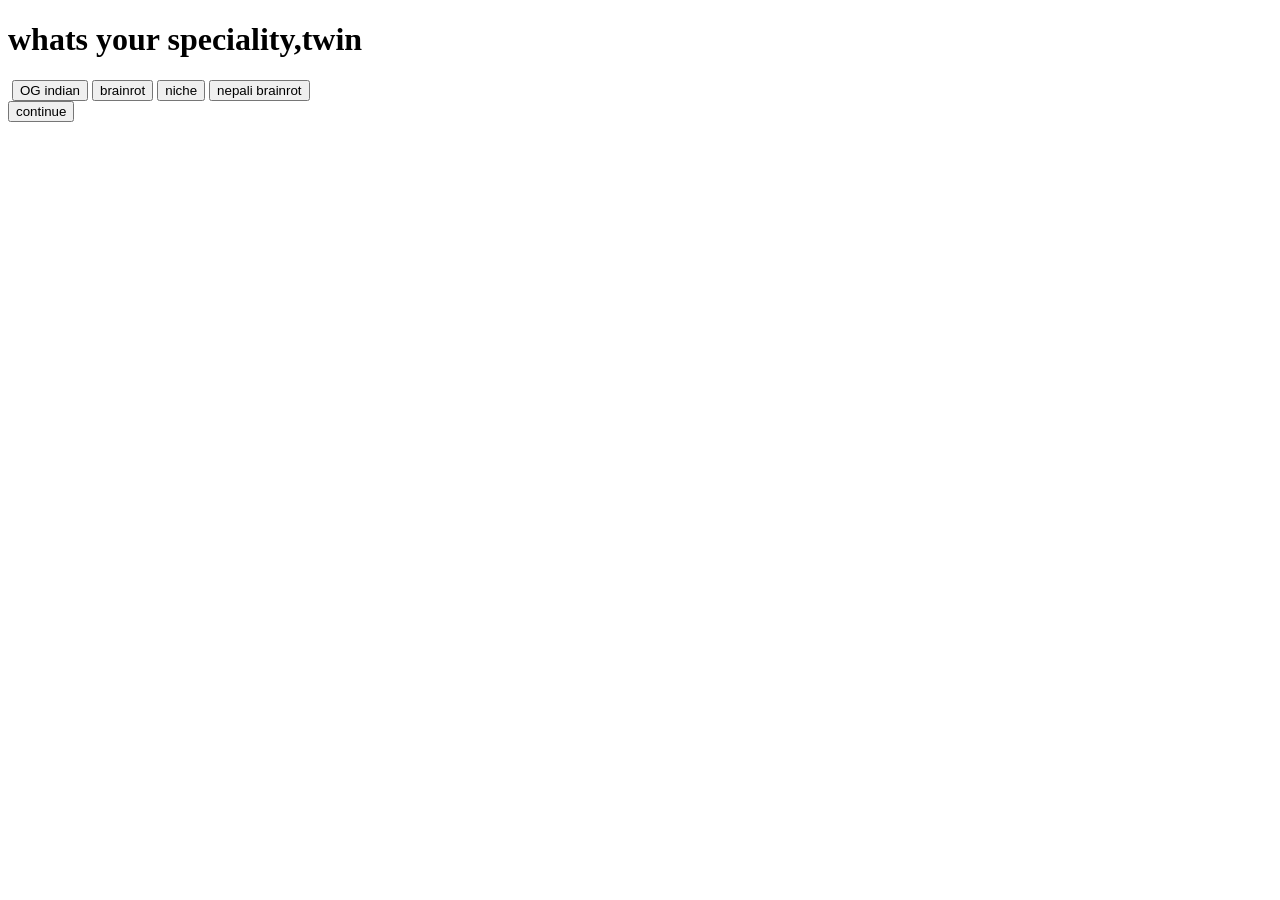
==== index.html @ c0b5d764 "did most of the memes que ans and minor change to btml files" ====
<!DOCTYPE html>
<html lang="en">
    <head>
        <meta charset="UTF=8">
        <meta name="viewport" content="width=device=width, initial-scale=1.0">
        <title> Meme IQ</title>
        <link rel="stylesheet" href="front.css">
    </head>
    <body>
            <h1>whats your speciality,twin</h1>
            <img id="meme-image">

            <button id ="option1">OG indian </button>
            <button id ="option2"> brainrot</button>
            <button id ="option3"> niche</button>
            <button id ="option4">nepali brainrot</button>
            <br>
            <button id ="continue">continue</button>

        </div>
    
        <script src="front.js></script"></script>
    </body>
</html>
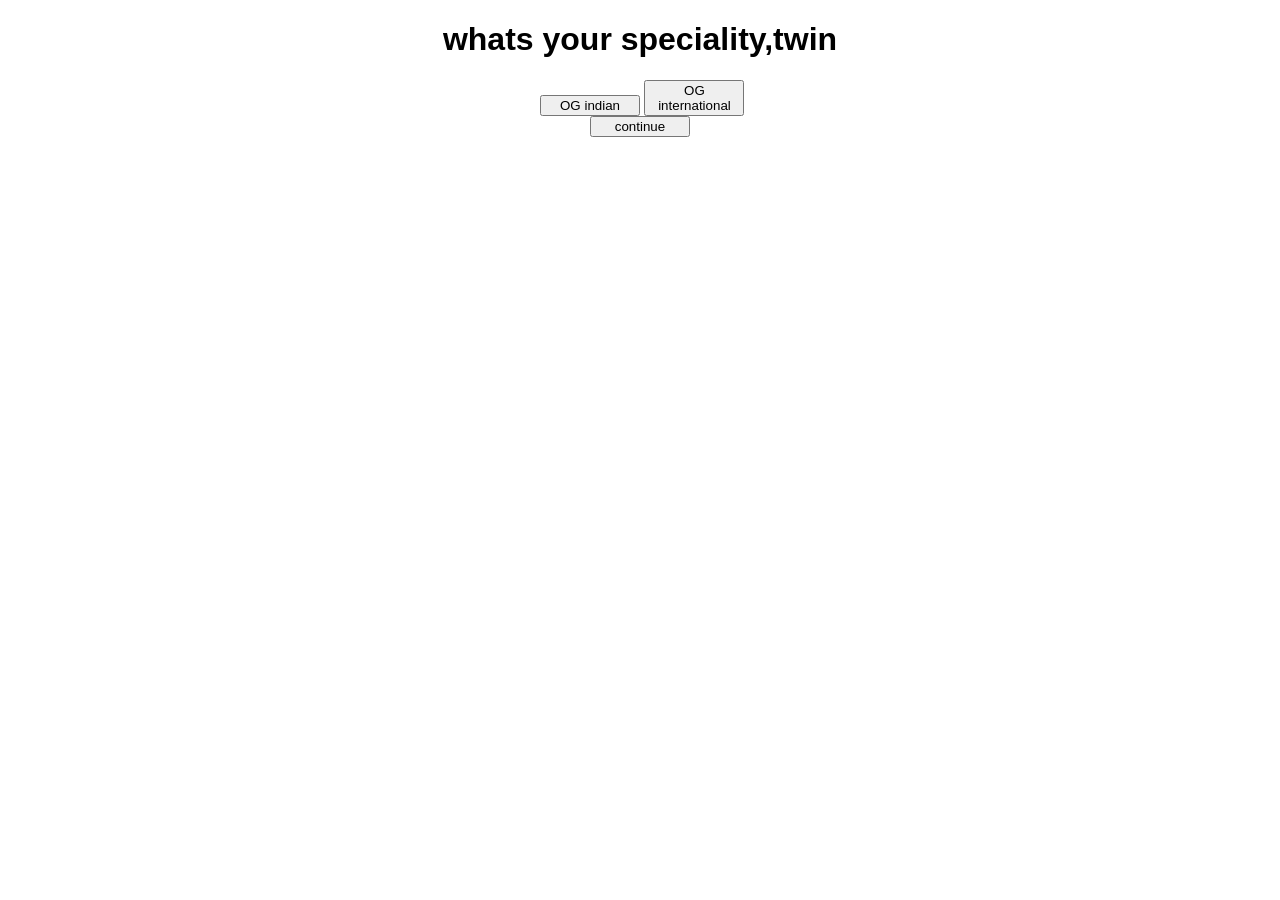
==== commit d406f0f7: "completed the json file,fixed the showing problems of js files and other files" ====
--- a/index.html
+++ b/index.html
@@ -10,10 +10,9 @@
             <h1>whats your speciality,twin</h1>
             <img id="meme-image">
 
-            <button id ="option1">OG indian </button>
-            <button id ="option2"> brainrot</button>
-            <button id ="option3"> niche</button>
-            <button id ="option4">nepali brainrot</button>
+            <button id ="india">OG indian </button>
+            <button id ="brainrot"> OG international</button>
+        
             <br>
             <button id ="continue">continue</button>
 
--- a/front.css
+++ b/front.css
@@ -0,0 +1,13 @@
+body {
+    text-align: center;
+    font-family: sans-serif;
+}
+
+img {
+    max-width: 300px;
+}
+
+button{
+    width: 100px;
+    height: auto;
+}
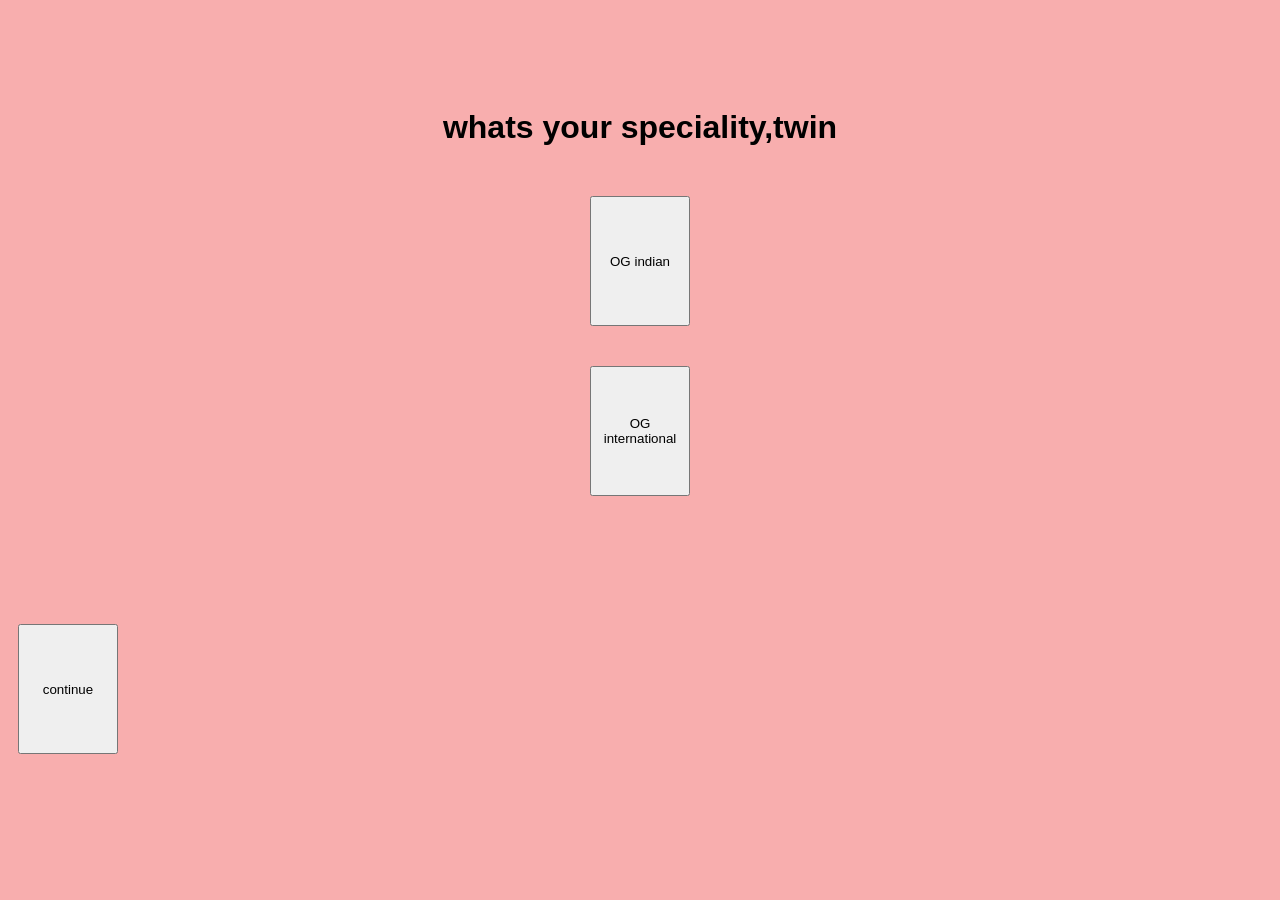
==== commit 480f967c: "trying to get the scores to show up and put buttons better" ====
--- a/index.html
+++ b/index.html
@@ -7,17 +7,17 @@
         <link rel="stylesheet" href="front.css">
     </head>
     <body>
-            <h1>whats your speciality,twin</h1>
-            <img id="meme-image">
+        <h1>whats your speciality,twin</h1>
+        <div class="buttons">
+            <button id ="indian">OG indian </button>
+            <button id ="international"> OG international</button>
+        </div>
+            <p id="message"></p>
 
-            <button id ="india">OG indian </button>
-            <button id ="brainrot"> OG international</button>
-        
             <br>
             <button id ="continue">continue</button>
+            
 
-        </div>
-    
-        <script src="front.js></script"></script>
+        <script src="front.js"></script>
     </body>
 </html>
--- a/front.css
+++ b/front.css
@@ -1,13 +1,29 @@
 body {
+    background-color: #f8aeae;
     text-align: center;
     font-family: sans-serif;
+    text-align: center;
+    padding-top: 80px;
 }
 
-img {
-    max-width: 300px;
+
+button{
+    display: block;
+    margin: 10px;
+    width: 100px;
+    height: 130px;
 }
 
-button{
-    width: 100px;
-    height: auto;
+.buttons {
+    display: flex;
+    flex-direction: column;
+    align-items: center;
+    gap: 20px;
+    margin: 40px 0;
+}
+
+#message {
+    font-size: 18px;
+    min-height: 30px;
+    margin-bottom: 20px;
 }
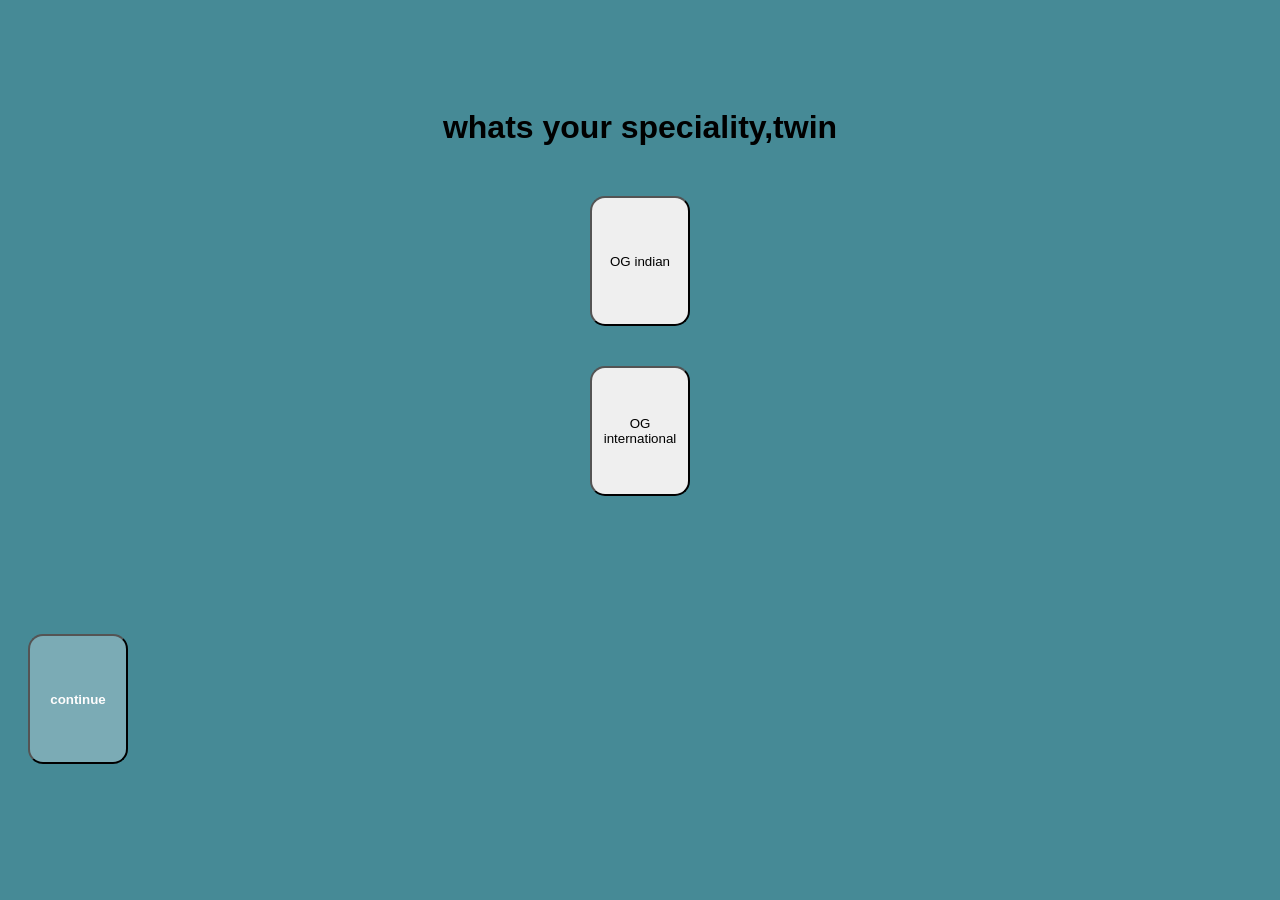
==== commit 6c90895d: "trying to fix bugs" ====
--- a/index.html
+++ b/index.html
@@ -15,9 +15,10 @@
             <p id="message"></p>
 
             <br>
-            <button id ="continue">continue</button>
+            <button id ="continue" class="next">continue</button>
             
 
         <script src="front.js"></script>
     </body>
 </html>
+
--- a/front.css
+++ b/front.css
@@ -1,5 +1,5 @@
 body {
-    background-color: #f8aeae;
+    background-color: #468a96;
     text-align: center;
     font-family: sans-serif;
     text-align: center;
@@ -12,6 +12,7 @@
     margin: 10px;
     width: 100px;
     height: 130px;
+    border-radius: 15px;
 }
 
 .buttons {
@@ -19,11 +20,19 @@
     flex-direction: column;
     align-items: center;
     gap: 20px;
-    margin: 40px 0;
+    margin: 40px;
 }
 
 #message {
     font-size: 18px;
     min-height: 30px;
     margin-bottom: 20px;
+}
+
+.next{
+    display: block;
+    margin: 20px;
+    background: #7babb5;
+    color: #fffdfd;
+    font-weight:bold;
 }
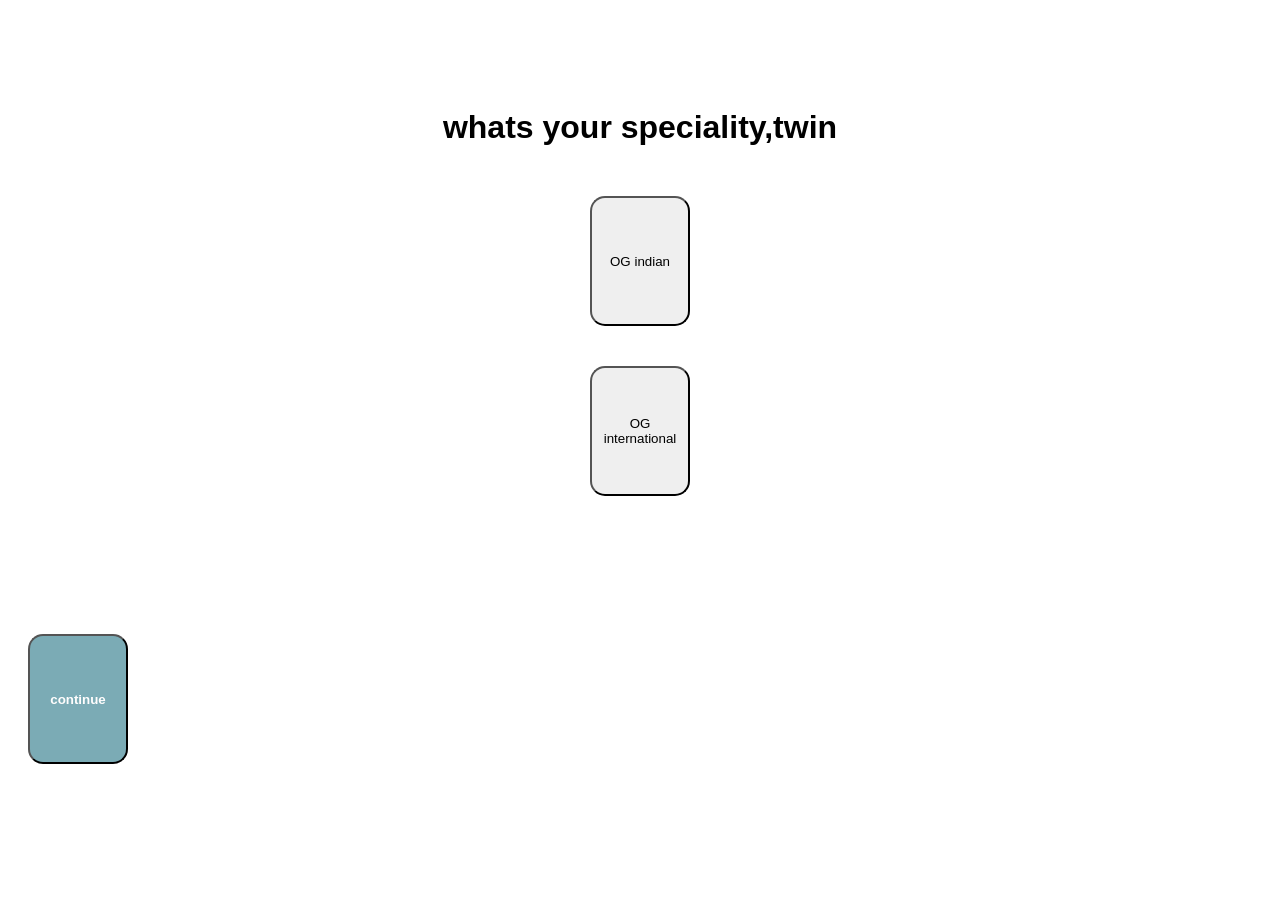
==== commit 179df322: "changed bg" ====
--- a/index.html
+++ b/index.html
@@ -2,7 +2,7 @@
 <html lang="en">
     <head>
         <meta charset="UTF=8">
-        <meta name="viewport" content="width=device=width, initial-scale=1.0">
+        <meta name="viewport" content="width=device-width, initial-scale=1.0">
         <title> Meme IQ</title>
         <link rel="stylesheet" href="front.css">
     </head>
--- a/front.css
+++ b/front.css
@@ -1,6 +1,7 @@
 body {
-    background-color: #468a96;
+    background-image: url("assets/memeiqbg.jpg");
     text-align: center;
+    background-position: center;
     font-family: sans-serif;
     text-align: center;
     padding-top: 80px;
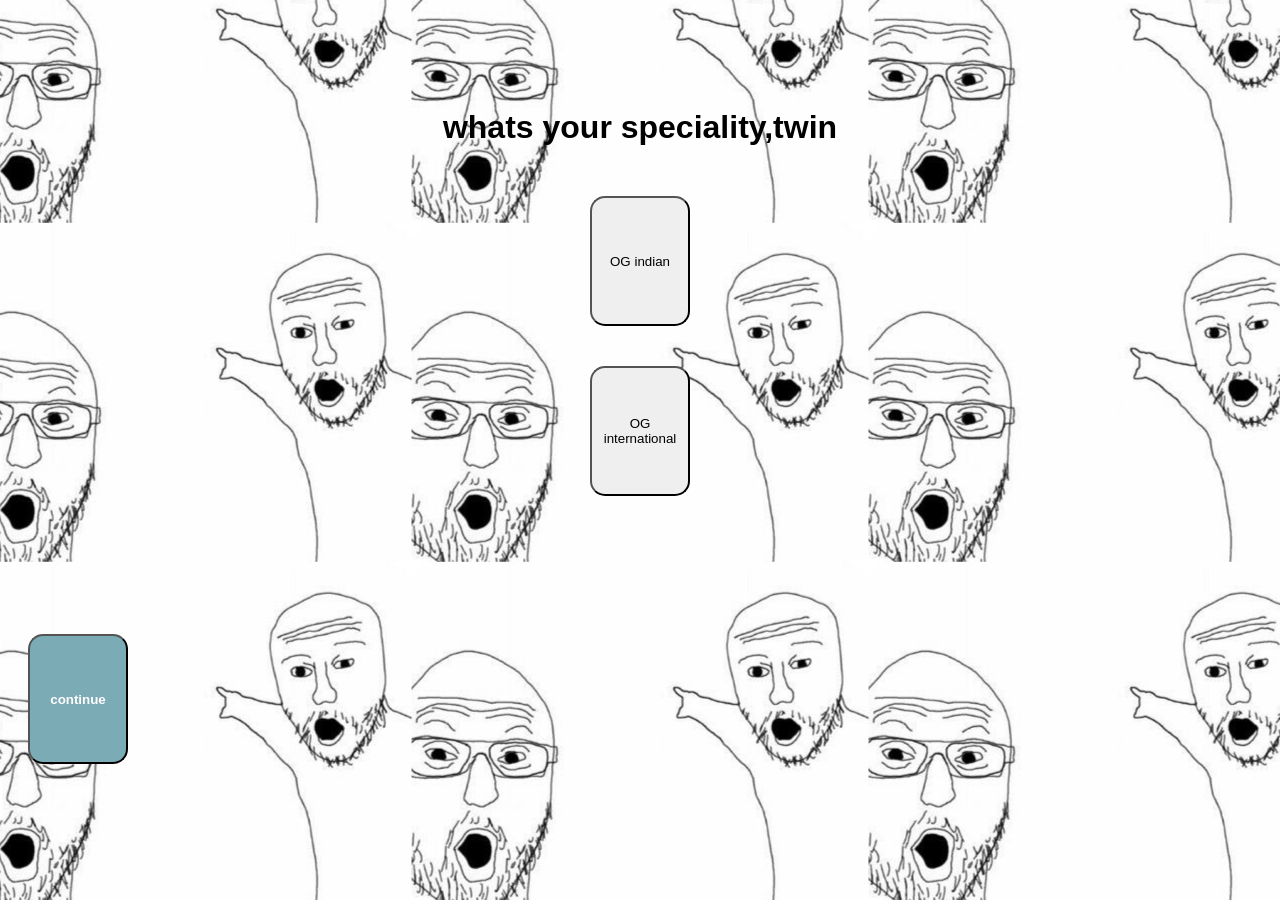
==== commit 11aafc02: "made spellings error lol and fixed the lowercased letter" ====
--- a/index.html
+++ b/index.html
@@ -17,7 +17,6 @@
             <br>
             <button id ="continue" class="next">continue</button>
             
-
         <script src="front.js"></script>
     </body>
 </html>
--- a/front.css
+++ b/front.css
@@ -1,5 +1,5 @@
 body {
-    background-image: url("assets/memeiqbg.jpg");
+    background-image: url("assets/bg.jpg");
     text-align: center;
     background-position: center;
     font-family: sans-serif;
